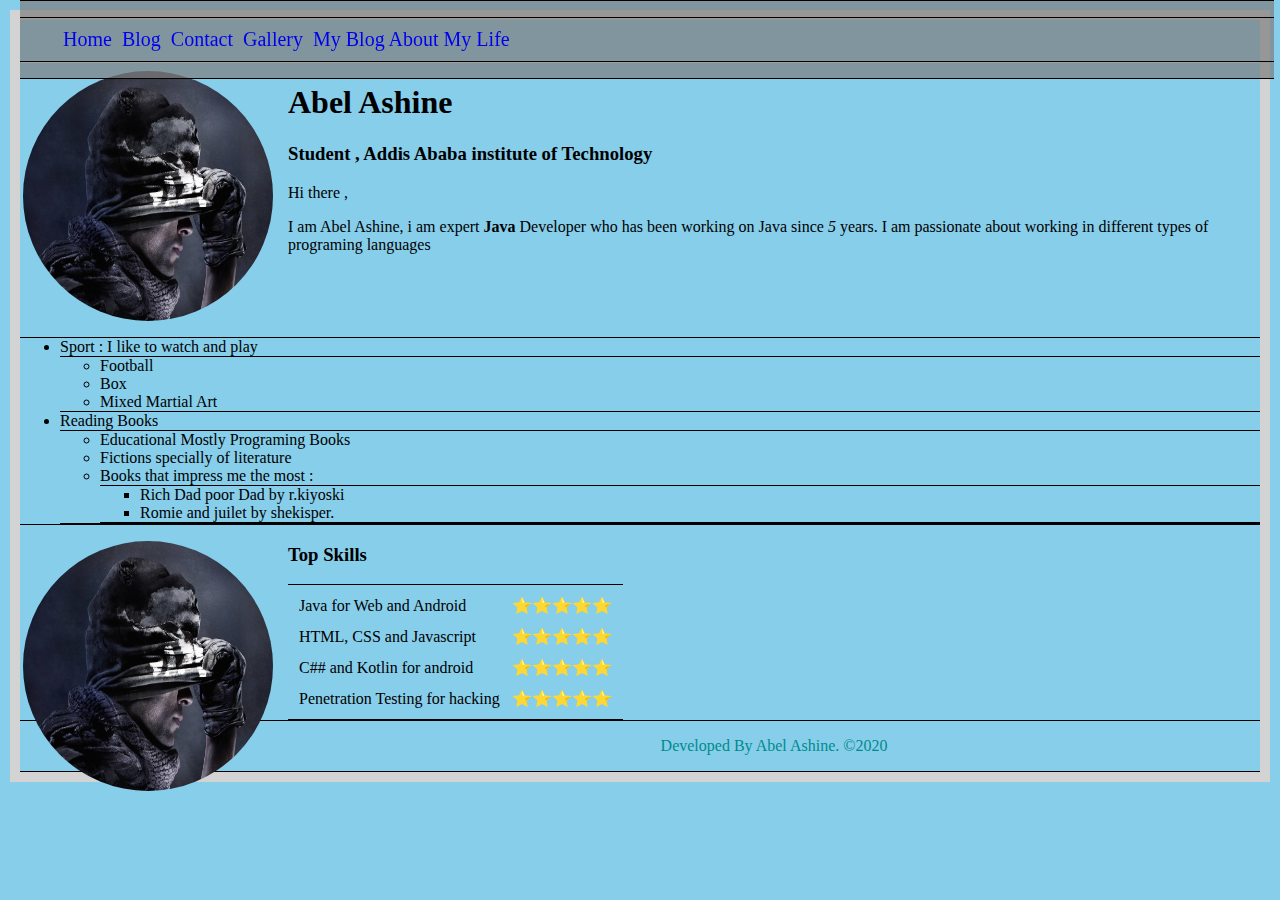
==== index.html @ 523ff388 "creating the link in myblog about my life" ====
<!DOCTYPE html>
<html lang="en">
<head>
    <meta charset="UTF-8">
    <meta name="viewport" content="width=device-width, initial-scale=1.0">
    <link rel="stylesheet" href="./css/style.css">
    <title>Abel Ashine's web</title>

    <link rel="stylesheet" href="./css/style.css">
</head>
<body>

    <header>
        <nav>
         <ul>
             <li> 
                 <a href="index.html">Home</a>
             </li>
             <li> 
                  <a href="blog.html">Blog</a>
            </li>
             <li>
                 <a href="contact.html">Contact</a>
            </li>
            <li>
                <a href="gallery .html">Gallery</a>
           </li>
           <li>
            <a href="./myblogaboutmylife/myblogaboutmylife.html">My Blog About My Life</a>
       </li>
         </ul>
        </nav>
    </header>
    
    

    <div id="content">
        <section>
        <p class="title">
        
        </p>
        <article>
        
        </article>
        <p class="date">
        
        </p>
        </section>
        </div>
        
    <hr>
     
                <img src="assets/img/img.jpg" border="1" alt="abel's" width="300px">
                <h1>Abel Ashine</h1>
                <h3>Student , Addis Ababa institute of Technology</h3>   
                <p>Hi there , </p>
                <p>I am Abel Ashine, i am expert <strong>Java</strong> Developer who has 
                    been working on Java since <em>5 </em></em>years. 
                    I am passionate about working in different types of programing languages </p>

                    <div id="clear"></div>

                <ul>
                    <li>Sport : I like to watch and play
                        <ul>
                            <li>Football</li>
                            <li>Box</li>
                            <li>Mixed Martial Art</li>
                        </ul>
                    </li>
                    <li>Reading Books
                        <ul>
                            <li>Educational Mostly Programing Books </li>
                            <li>Fictions specially of literature 
                                <li>Books that impress me the most  : 
                                    <ul>
                                        <li>Rich Dad poor Dad by r.kiyoski</li>
                                        <li>Romie and juilet by shekisper.</li>
                                    </ul>
                                </li>
                            </li>  
                        </ul>
                    </li>
                    </ul>
                <img src="./assets/img/img.jpg" alt="my picture" width="300px">

                <h3>Top Skills</h3>      
                <table cellspacing="10">
                    <tr>
                    <td>Java for Web and Android </td>
                    <td>⭐️⭐️⭐️⭐️⭐️</td>
                    </tr>
                    <tr>
                        <td>HTML, CSS and Javascript</td>
                        <td>⭐️⭐️⭐️⭐️⭐️</td>
                    </tr>
                    <tr>
                        <td>C## and Kotlin for android</td>
                        <td>⭐️⭐️⭐️⭐️⭐️</td>
                    </tr>
                    <tr>
                        <td>Penetration Testing for hacking</td>
                        <td>⭐️⭐️⭐️⭐️⭐️</td>
                    </tr>
                </table>


                
        <footer class="footer">

            <p align="center">Developed By Abel Ashine. &copy;2020</p> 
  
        </footer>
          

    
</body>
</html>
---- css/style.css ----
/* this is for the whole pages */
body {

    border: 10px lightgrey solid ;

    margin: 10px;

    background-color: skyblue;
 }
 header {
     background-color: rgba(119, 90, 90, 0.6);
     position: fixed;
     top: 0;
     width: 98%;
     background-color : rgba(125,125,125,0.7); 

    border-bottom: black 1px solid;
    border-top: black 1px solid;
     
 }
 table{
  
    border-bottom: black 1px solid;
    border-top: black 1px solid;

 }
 ul{
    border-bottom: black 1px solid;
    border-top: black 1px solid;
   
 }

     /*to the whole navigation  */
nav > ul > li{

    display: inline-block;
    padding: 10px 3px;
    font-size: 20px;
}
/* removing the underline  */
nav > ul > li > a    {
    text-decoration: none;
}
nav > ul > li:hover
{
background-color: #ffffff;

}
/* towhole image */
img
{
    float: left;
    border-radius: 100%;           
    border-style: hidden;
    width: 250px;
    height: 250px;
    margin: 0px 15px 0px 3px;
}
/* footer in whole pages */
.footer{
    border-bottom: black 1px solid;
    border-top: black 1px solid;
    color: darkcyan;
}





/* to clear divs */
#clear
{
    clear: left;
}








 /* this is the blog page */



 section {
    padding: 5px 30px;
    font-family: Cambria, Cochin, Georgia, Times, 'Times New Roman', serif;

}
article {
    font-size: 15px;
    text-align: justify;;
    line-height: 25px;
}
.title { 
    font-size: 23px;
    font-weight: bold;
}
.date {
    font-style: italic;
    font-size: 15px; 
    text-transform: uppercase;

}





/* this is contact page */


/* to make the contact page background an image */
 .contact-bg{
     background-image: url(../assets/img/img.jpg);
 }
 /* forms in contact */
 .form-contact{
    border-bottom: black 3px solid ;
    border-top: black 3px solid ;

}





/* Gallery */



/* to make the gallery text capitalize */

#name{
    text-transform: uppercase;
}
.gallery-body{
    border: 3px  solid darkcyan;
    padding: 4px;
}
/* 3*3 rows */
.images{
    float: left;
    width: 30%;
    margin: 1.66667;
    border: 0px solid red;
    padding: 1px;
    padding-bottom: 1px;
    box-sizing: border-box;
}
---- css/style.css ----
/* this is for the whole pages */
body {

    border: 10px lightgrey solid ;

    margin: 10px;

    background-color: skyblue;
 }
 header {
     background-color: rgba(119, 90, 90, 0.6);
     position: fixed;
     top: 0;
     width: 98%;
     background-color : rgba(125,125,125,0.7); 

    border-bottom: black 1px solid;
    border-top: black 1px solid;
     
 }
 table{
  
    border-bottom: black 1px solid;
    border-top: black 1px solid;

 }
 ul{
    border-bottom: black 1px solid;
    border-top: black 1px solid;
   
 }

     /*to the whole navigation  */
nav > ul > li{

    display: inline-block;
    padding: 10px 3px;
    font-size: 20px;
}
/* removing the underline  */
nav > ul > li > a    {
    text-decoration: none;
}
nav > ul > li:hover
{
background-color: #ffffff;

}
/* towhole image */
img
{
    float: left;
    border-radius: 100%;           
    border-style: hidden;
    width: 250px;
    height: 250px;
    margin: 0px 15px 0px 3px;
}
/* footer in whole pages */
.footer{
    border-bottom: black 1px solid;
    border-top: black 1px solid;
    color: darkcyan;
}





/* to clear divs */
#clear
{
    clear: left;
}








 /* this is the blog page */



 section {
    padding: 5px 30px;
    font-family: Cambria, Cochin, Georgia, Times, 'Times New Roman', serif;

}
article {
    font-size: 15px;
    text-align: justify;;
    line-height: 25px;
}
.title { 
    font-size: 23px;
    font-weight: bold;
}
.date {
    font-style: italic;
    font-size: 15px; 
    text-transform: uppercase;

}





/* this is contact page */


/* to make the contact page background an image */
 .contact-bg{
     background-image: url(../assets/img/img.jpg);
 }
 /* forms in contact */
 .form-contact{
    border-bottom: black 3px solid ;
    border-top: black 3px solid ;

}





/* Gallery */



/* to make the gallery text capitalize */

#name{
    text-transform: uppercase;
}
.gallery-body{
    border: 3px  solid darkcyan;
    padding: 4px;
}
/* 3*3 rows */
.images{
    float: left;
    width: 30%;
    margin: 1.66667;
    border: 0px solid red;
    padding: 1px;
    padding-bottom: 1px;
    box-sizing: border-box;
}
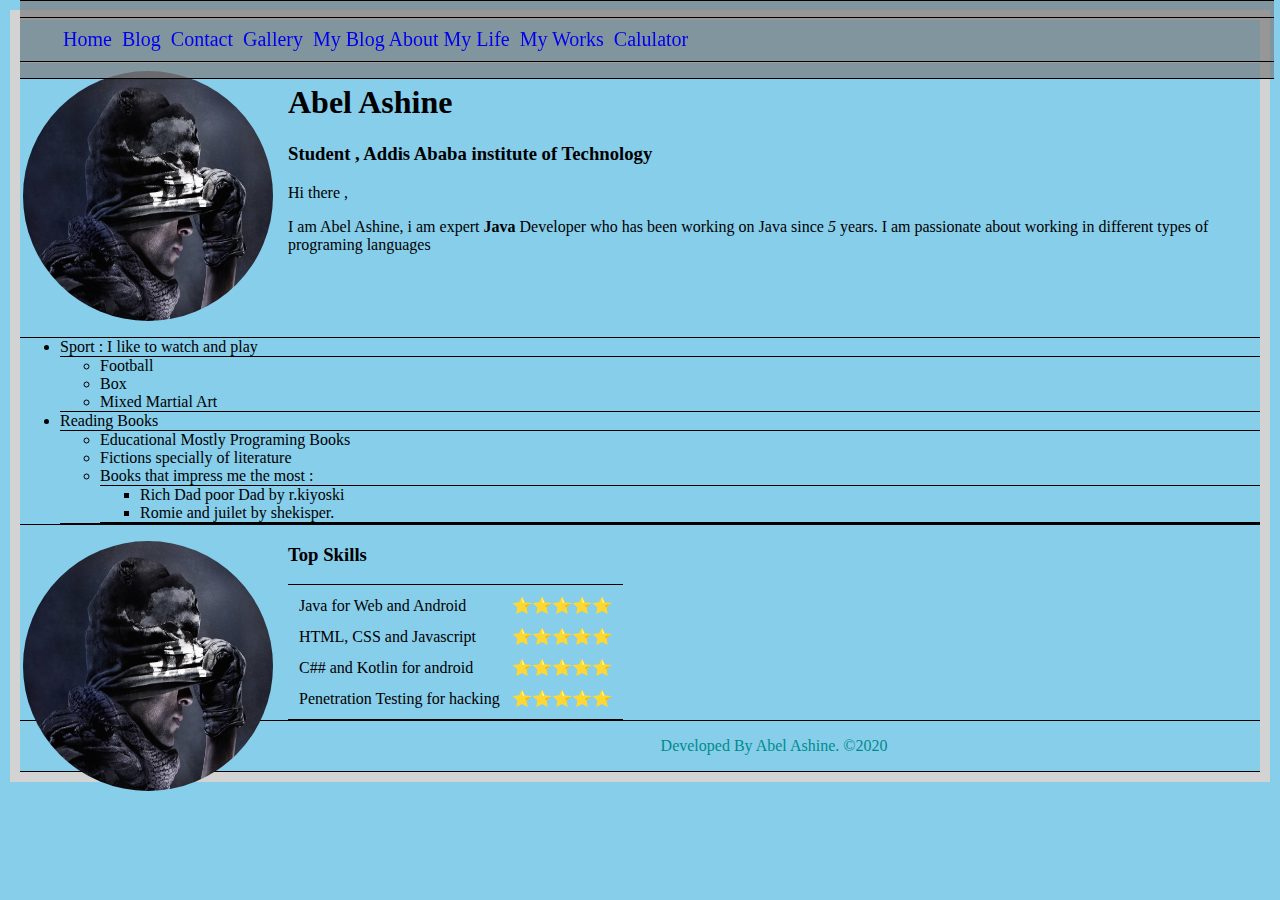
==== commit 390b88f3: "adding mywork and calculator html files" ====
--- a/index.html
+++ b/index.html
@@ -28,6 +28,13 @@
            <li>
             <a href="./myblogaboutmylife/myblogaboutmylife.html">My Blog About My Life</a>
        </li>
+       <li>
+        <a target="_blank" href="mywork.html">My Works</a>
+      </li>
+      <li>
+        <a target="_blank" href="mywork.html">Calulator</a>
+     </li>
+ 
          </ul>
         </nav>
     </header>
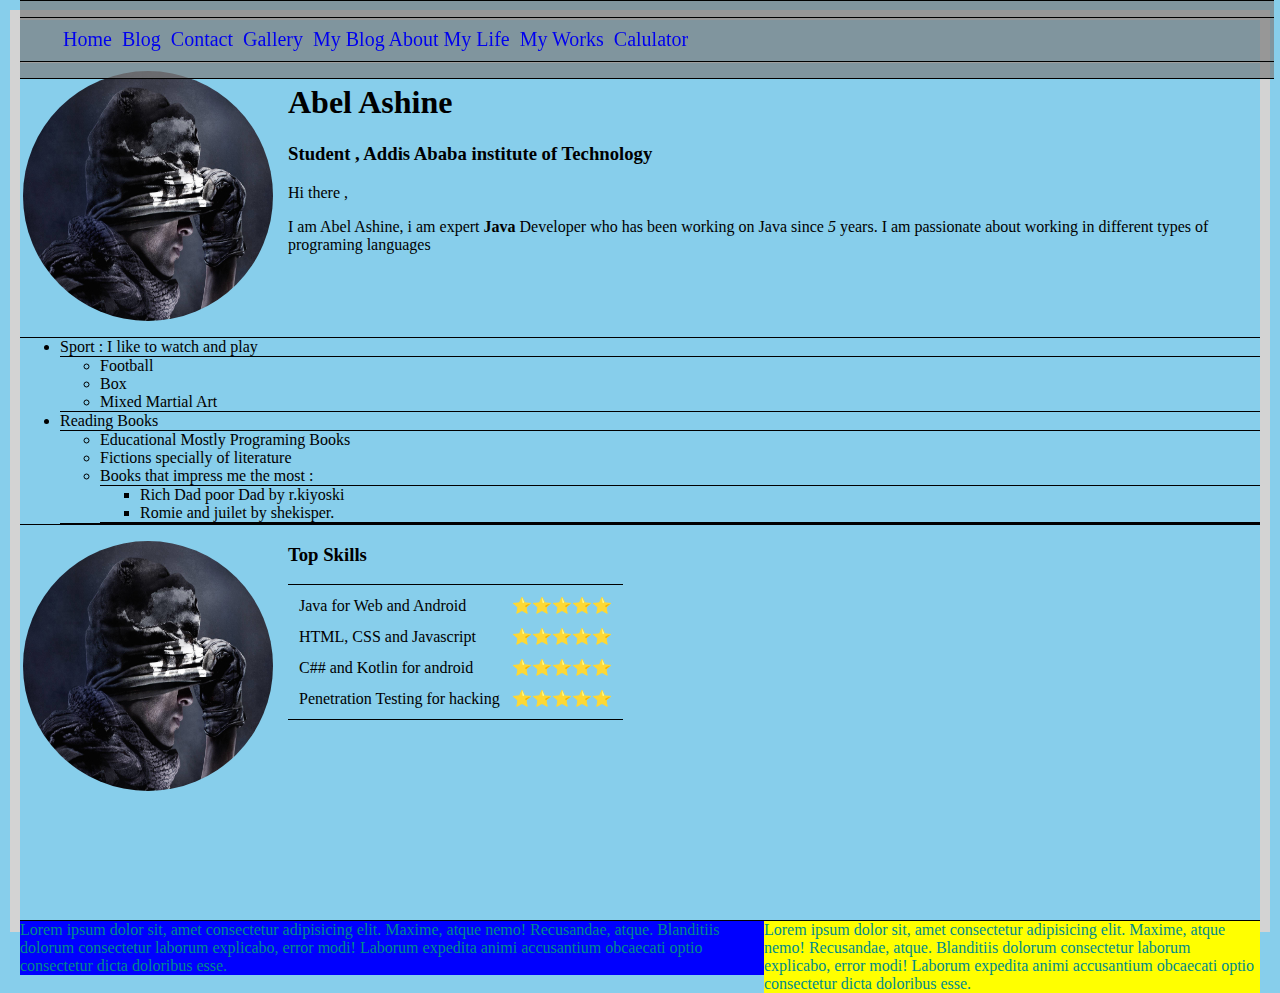
==== commit 87d5a37f: "creating the footer" ====
--- a/index.html
+++ b/index.html
@@ -32,7 +32,7 @@
         <a target="_blank" href="mywork.html">My Works</a>
       </li>
       <li>
-        <a target="_blank" href="mywork.html">Calulator</a>
+        <a target="_blank" href="calculator.html">Calulator</a>
      </li>
  
          </ul>
@@ -114,9 +114,17 @@
 
                 
         <footer class="footer">
+            <div class="left">
+                Lorem ipsum dolor sit, amet consectetur adipisicing elit. Maxime, atque nemo! Recusandae, atque. Blanditiis dolorum consectetur laborum explicabo, error modi! Laborum expedita animi accusantium obcaecati optio consectetur dicta doloribus esse.
+                
 
-            <p align="center">Developed By Abel Ashine. &copy;2020</p> 
-  
+            </div>
+            <div class="right">
+                Lorem ipsum dolor sit, amet consectetur adipisicing elit. Maxime, atque nemo! Recusandae, atque. Blanditiis dolorum consectetur laborum explicabo, error modi! Laborum expedita animi accusantium obcaecati optio consectetur dicta doloribus esse.
+                
+
+            </div>
+ 
         </footer>
           
 
--- a/css/style.css
+++ b/css/style.css
@@ -62,8 +62,19 @@
     border-bottom: black 1px solid;
     border-top: black 1px solid;
     color: darkcyan;
+    margin-top: 200px;
+    background-color: black;
 }
-
+.footer .left{
+    float: left;
+    background-color: blue;
+    width: 60%;
+}
+.footer .right{
+    float: right ;
+    background-color: yellow;
+    width: 40%;
+}
 
 
 
--- a/css/style.css
+++ b/css/style.css
@@ -62,8 +62,19 @@
     border-bottom: black 1px solid;
     border-top: black 1px solid;
     color: darkcyan;
+    margin-top: 200px;
+    background-color: black;
 }
-
+.footer .left{
+    float: left;
+    background-color: blue;
+    width: 60%;
+}
+.footer .right{
+    float: right ;
+    background-color: yellow;
+    width: 40%;
+}
 
 
 
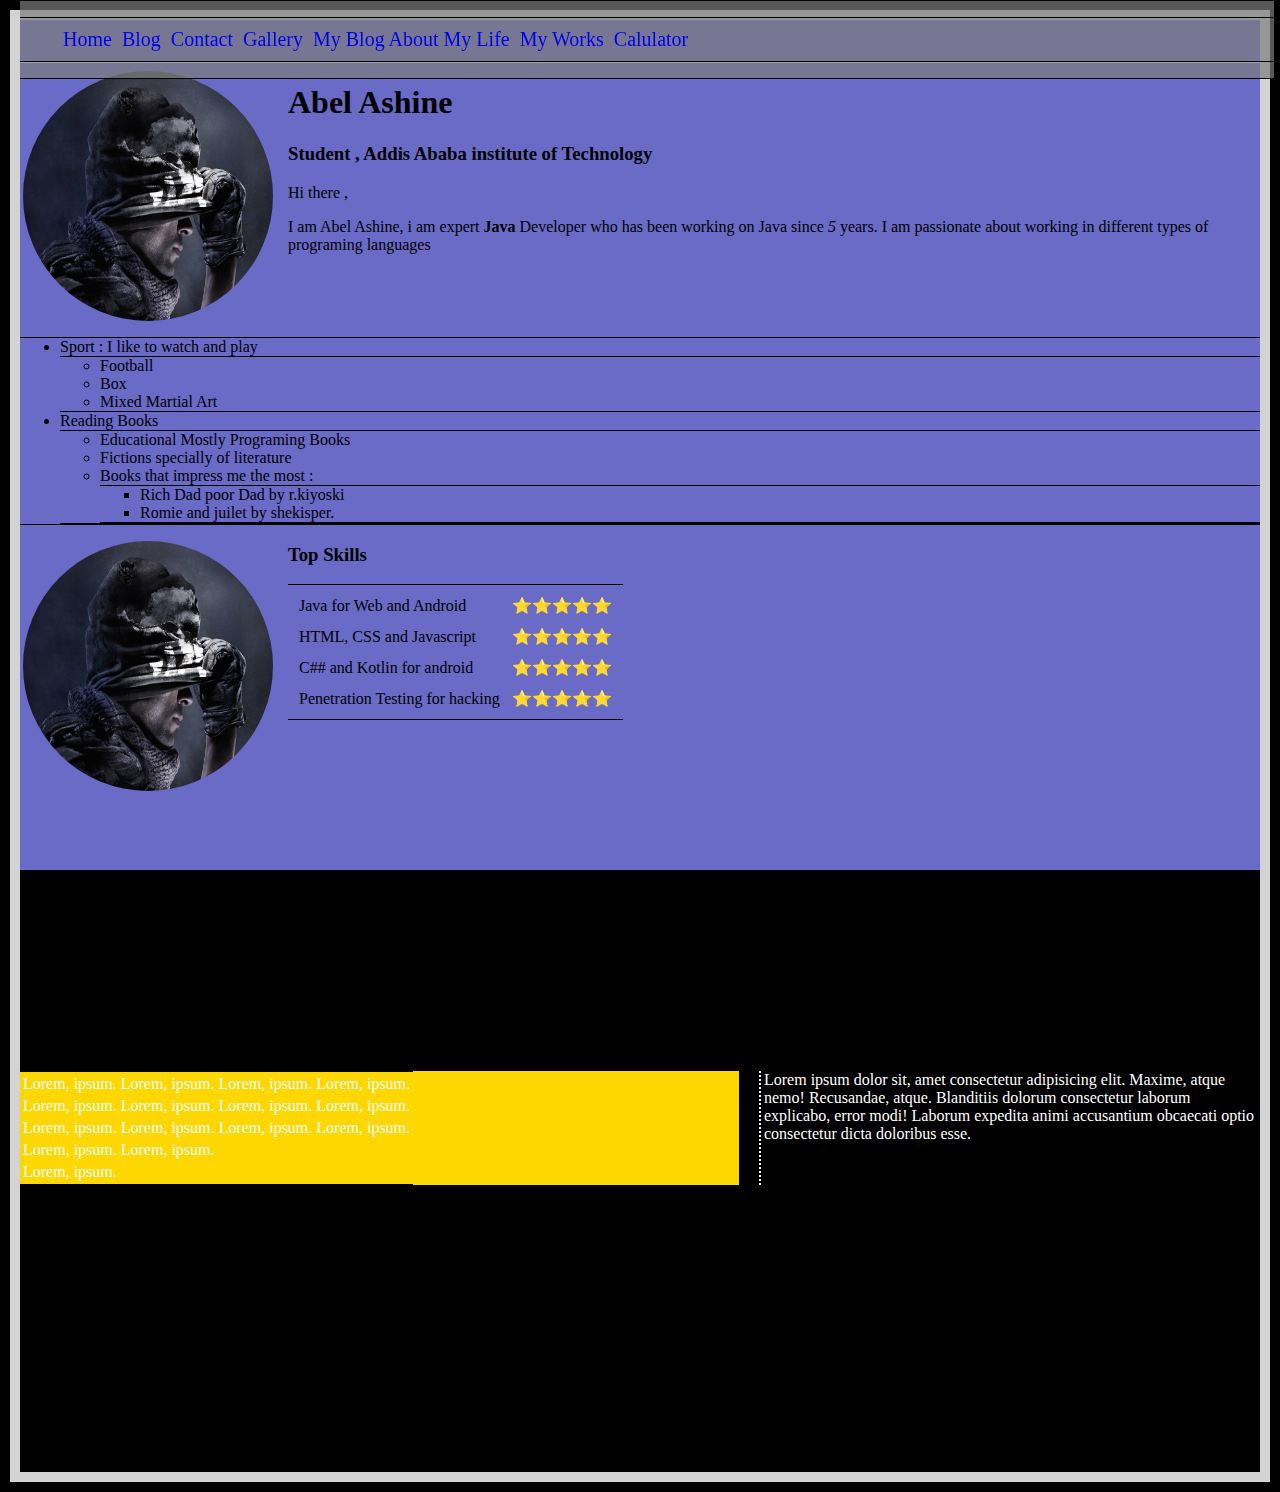
==== commit f51381cc: "adding the vontents and styles to the footer" ====
--- a/index.html
+++ b/index.html
@@ -38,96 +38,189 @@
          </ul>
         </nav>
     </header>
+    <div class="container">
+                
+            <div id="content">
+                <section>
+                <p class="title">
+                
+                </p>
+                <article>
+                
+                </article>
+                <p class="date">
+                
+                </p>
+                </section>
+                </div>
+                
+            <hr>
+            
+                        <img src="assets/img/img.jpg" border="1" alt="abel's" width="300px">
+                        <h1>Abel Ashine</h1>
+                        <h3>Student , Addis Ababa institute of Technology</h3>   
+                        <p>Hi there , </p>
+                        <p>I am Abel Ashine, i am expert <strong>Java</strong> Developer who has 
+                            been working on Java since <em>5 </em></em>years. 
+                            I am passionate about working in different types of programing languages </p>
+
+                            <div id="clear"></div>
+
+                        <ul>
+                            <li>Sport : I like to watch and play
+                                <ul>
+                                    <li>Football</li>
+                                    <li>Box</li>
+                                    <li>Mixed Martial Art</li>
+                                </ul>
+                            </li>
+                            <li>Reading Books
+                                <ul>
+                                    <li>Educational Mostly Programing Books </li>
+                                    <li>Fictions specially of literature 
+                                        <li>Books that impress me the most  : 
+                                            <ul>
+                                                <li>Rich Dad poor Dad by r.kiyoski</li>
+                                                <li>Romie and juilet by shekisper.</li>
+                                            </ul>
+                                        </li>
+                                    </li>  
+                                </ul>
+                            </li>
+                            </ul>
+                        <img src="./assets/img/img.jpg" alt="my picture" width="300px">
+
+                        <h3>Top Skills</h3>      
+                        <table cellspacing="10">
+                            <tr>
+                            <td>Java for Web and Android </td>
+                            <td>⭐️⭐️⭐️⭐️⭐️</td>
+                            </tr>
+                            <tr>
+                                <td>HTML, CSS and Javascript</td>
+                                <td>⭐️⭐️⭐️⭐️⭐️</td>
+                            </tr>
+                            <tr>
+                                <td>C## and Kotlin for android</td>
+                                <td>⭐️⭐️⭐️⭐️⭐️</td>
+                            </tr>
+                            <tr>
+                                <td>Penetration Testing for hacking</td>
+                                <td>⭐️⭐️⭐️⭐️⭐️</td>
+                            </tr>
+                        </table>
+
+    </div>
+
+
+            
+</body> 
+
+  
+           
+    <footer >
+        
+
+        <div class="left">
+
+            <div class="table">
+                <table class="table">
+                    <tr class="row-title">
+                        <td class="data-title">
+                            Lorem, ipsum.
+
+                        </td>
+                        <td class="data-title">
+                            Lorem, ipsum.
+
+                        </td>
+                        <td class="data-title">
+                            Lorem, ipsum.
+
+                        </td>
+                        <td class="data-title">
+                            Lorem, ipsum.
+
+                        </td>
+                    </tr>
+                    
+                    <tr class="row">
+                        <td class="data">
+                            Lorem, ipsum.
+
+                        </td>
+                        <td class="data">
+                            Lorem, ipsum.
+
+                        </td>
+                        <td class="data">
+                            Lorem, ipsum.
+
+                        </td>
+                        <td class="data">
+                            Lorem, ipsum.
+
+                        </td>
+                    </tr>
+                    
+                    <tr class="row">
+                        <td class="data">
+                            Lorem, ipsum.
+
+                        </td>
+                        <td class="data">
+                            Lorem, ipsum.
+
+                        </td>
+                        <td class="data">
+                            Lorem, ipsum.
+
+                        </td>
+                        <td class="data">
+                            Lorem, ipsum.
+
+                        </td>
+                    </tr>
+                    <tr class="row">
+                        <td class="data">
+                            Lorem, ipsum.
+
+                        </td>
+                        <td class="data">
+                            Lorem, ipsum.
+
+                        </td>
+                        
+                    </tr>
+                    <tr class="row">
+                        <td class="data">
+                            Lorem, ipsum.
+
+                        </td>
+                        
+                    </tr>
+                    
+
+                </table>
+
+            </div>
+            <div class="below_table">
+
+            </div>
+
+        </div>
+        <div class="right">
+            Lorem ipsum dolor sit, amet consectetur adipisicing elit. Maxime, atque nemo! Recusandae, atque. Blanditiis dolorum consectetur laborum explicabo, error modi! Laborum expedita animi accusantium obcaecati optio consectetur dicta doloribus esse.
+            
+
+        </div>
+
     
-    
-
-    <div id="content">
-        <section>
-        <p class="title">
-        
-        </p>
-        <article>
-        
-        </article>
-        <p class="date">
-        
-        </p>
-        </section>
-        </div>
-        
-    <hr>
-     
-                <img src="assets/img/img.jpg" border="1" alt="abel's" width="300px">
-                <h1>Abel Ashine</h1>
-                <h3>Student , Addis Ababa institute of Technology</h3>   
-                <p>Hi there , </p>
-                <p>I am Abel Ashine, i am expert <strong>Java</strong> Developer who has 
-                    been working on Java since <em>5 </em></em>years. 
-                    I am passionate about working in different types of programing languages </p>
-
-                    <div id="clear"></div>
-
-                <ul>
-                    <li>Sport : I like to watch and play
-                        <ul>
-                            <li>Football</li>
-                            <li>Box</li>
-                            <li>Mixed Martial Art</li>
-                        </ul>
-                    </li>
-                    <li>Reading Books
-                        <ul>
-                            <li>Educational Mostly Programing Books </li>
-                            <li>Fictions specially of literature 
-                                <li>Books that impress me the most  : 
-                                    <ul>
-                                        <li>Rich Dad poor Dad by r.kiyoski</li>
-                                        <li>Romie and juilet by shekisper.</li>
-                                    </ul>
-                                </li>
-                            </li>  
-                        </ul>
-                    </li>
-                    </ul>
-                <img src="./assets/img/img.jpg" alt="my picture" width="300px">
-
-                <h3>Top Skills</h3>      
-                <table cellspacing="10">
-                    <tr>
-                    <td>Java for Web and Android </td>
-                    <td>⭐️⭐️⭐️⭐️⭐️</td>
-                    </tr>
-                    <tr>
-                        <td>HTML, CSS and Javascript</td>
-                        <td>⭐️⭐️⭐️⭐️⭐️</td>
-                    </tr>
-                    <tr>
-                        <td>C## and Kotlin for android</td>
-                        <td>⭐️⭐️⭐️⭐️⭐️</td>
-                    </tr>
-                    <tr>
-                        <td>Penetration Testing for hacking</td>
-                        <td>⭐️⭐️⭐️⭐️⭐️</td>
-                    </tr>
-                </table>
-
-
-                
-        <footer class="footer">
-            <div class="left">
-                Lorem ipsum dolor sit, amet consectetur adipisicing elit. Maxime, atque nemo! Recusandae, atque. Blanditiis dolorum consectetur laborum explicabo, error modi! Laborum expedita animi accusantium obcaecati optio consectetur dicta doloribus esse.
-                
-
-            </div>
-            <div class="right">
-                Lorem ipsum dolor sit, amet consectetur adipisicing elit. Maxime, atque nemo! Recusandae, atque. Blanditiis dolorum consectetur laborum explicabo, error modi! Laborum expedita animi accusantium obcaecati optio consectetur dicta doloribus esse.
-                
-
-            </div>
+
+</footer>
+<div class="k" style="margin-top: 400px;"></div>
+  
  
-        </footer>
-          
-
-    
-</body>
+
+
 </html>--- a/css/style.css
+++ b/css/style.css
@@ -6,7 +6,7 @@
 
     margin: 10px;
 
-    background-color: skyblue;
+    background-color: black;
  }
  header {
      background-color: rgba(119, 90, 90, 0.6);
@@ -58,42 +58,49 @@
     margin: 0px 15px 0px 3px;
 }
 /* footer in whole pages */
-.footer{
+
+footer{
     border-bottom: black 1px solid;
     border-top: black 1px solid;
     color: darkcyan;
     margin-top: 200px;
+    color: white;
+
+
+}
+footer .left{
+    width: 58%;
+    border-right: 2px white dotted;
+    padding-right: 20px;
+    float: left;
+    background-color: rgb(0, 0, 0);
+
+
+}
+footer .right{
+    width: 40%;
+    float: right;
     background-color: black;
+
+
 }
-.footer .left{
-    float: left;
-    background-color: blue;
-    width: 60%;
-}
-.footer .right{
-    float: right ;
-    background-color: yellow;
-    width: 40%;
+footer .left .table{
+    background-color: gold;
 }
 
 
-
+.container{
+    background-color: rgb(106, 106, 199);
+    padding-bottom: 150px;
+}
 
 /* to clear divs */
 #clear
 {
     clear: left;
-}
-
-
-
-
-
-
-
+} 
 
  /* this is the blog page */
-
 
 
  section {
--- a/css/style.css
+++ b/css/style.css
@@ -6,7 +6,7 @@
 
     margin: 10px;
 
-    background-color: skyblue;
+    background-color: black;
  }
  header {
      background-color: rgba(119, 90, 90, 0.6);
@@ -58,42 +58,49 @@
     margin: 0px 15px 0px 3px;
 }
 /* footer in whole pages */
-.footer{
+
+footer{
     border-bottom: black 1px solid;
     border-top: black 1px solid;
     color: darkcyan;
     margin-top: 200px;
+    color: white;
+
+
+}
+footer .left{
+    width: 58%;
+    border-right: 2px white dotted;
+    padding-right: 20px;
+    float: left;
+    background-color: rgb(0, 0, 0);
+
+
+}
+footer .right{
+    width: 40%;
+    float: right;
     background-color: black;
+
+
 }
-.footer .left{
-    float: left;
-    background-color: blue;
-    width: 60%;
-}
-.footer .right{
-    float: right ;
-    background-color: yellow;
-    width: 40%;
+footer .left .table{
+    background-color: gold;
 }
 
 
-
+.container{
+    background-color: rgb(106, 106, 199);
+    padding-bottom: 150px;
+}
 
 /* to clear divs */
 #clear
 {
     clear: left;
-}
-
-
-
-
-
-
-
+} 
 
  /* this is the blog page */
-
 
 
  section {
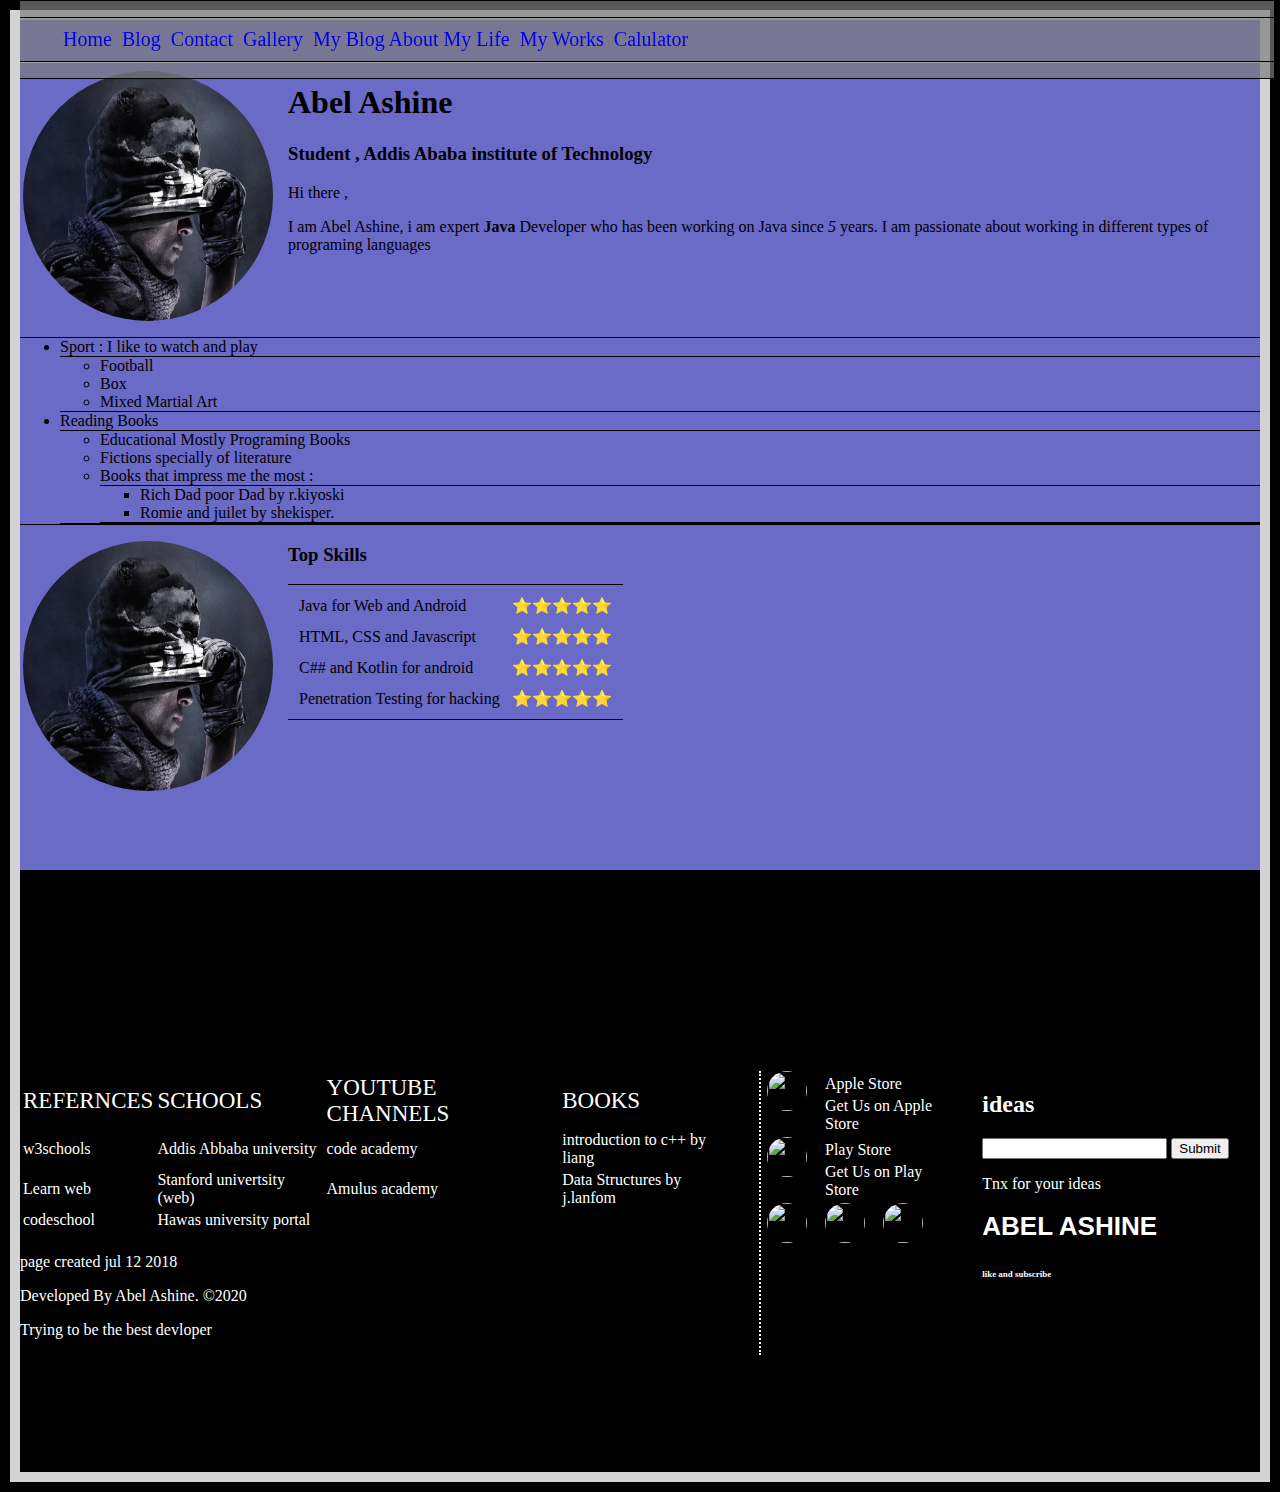
==== commit ff1fae4b: "finihed the footer" ====
--- a/index.html
+++ b/index.html
@@ -127,74 +127,70 @@
                 <table class="table">
                     <tr class="row-title">
                         <td class="data-title">
-                            Lorem, ipsum.
-
-                        </td>
-                        <td class="data-title">
-                            Lorem, ipsum.
-
-                        </td>
-                        <td class="data-title">
-                            Lorem, ipsum.
-
-                        </td>
-                        <td class="data-title">
-                            Lorem, ipsum.
-
-                        </td>
-                    </tr>
-                    
-                    <tr class="row">
-                        <td class="data">
-                            Lorem, ipsum.
-
-                        </td>
-                        <td class="data">
-                            Lorem, ipsum.
-
-                        </td>
-                        <td class="data">
-                            Lorem, ipsum.
-
-                        </td>
-                        <td class="data">
-                            Lorem, ipsum.
-
-                        </td>
-                    </tr>
-                    
-                    <tr class="row">
-                        <td class="data">
-                            Lorem, ipsum.
-
-                        </td>
-                        <td class="data">
-                            Lorem, ipsum.
-
-                        </td>
-                        <td class="data">
-                            Lorem, ipsum.
-
-                        </td>
-                        <td class="data">
-                            Lorem, ipsum.
-
-                        </td>
-                    </tr>
-                    <tr class="row">
-                        <td class="data">
-                            Lorem, ipsum.
-
-                        </td>
-                        <td class="data">
-                            Lorem, ipsum.
-
-                        </td>
-                        
-                    </tr>
-                    <tr class="row">
-                        <td class="data">
-                            Lorem, ipsum.
+                            refernces
+
+                        </td>
+                        <td class="data-title">
+                            schools
+
+                        </td>
+                        <td class="data-title">
+                            youtube channels
+
+                        </td>
+                        <td class="data-title">
+                            books
+
+                        </td>
+                    </tr>
+                    
+                    <tr class="row">
+                        <td class="data">
+                            w3schools
+
+                        </td>
+                        <td class="data">
+                            Addis Abbaba university
+
+                        </td>
+                        <td class="data">
+                            code academy
+                        </td>
+                        <td class="data">
+                            introduction to c++ by liang
+
+                        </td>
+                    </tr>
+                    
+                    <tr class="row">
+                        <td class="data">
+                            Learn web
+
+                        </td>
+                        <td class="data">
+                            Stanford univertsity (web)
+
+                        </td>
+                        <td class="data">
+                                Amulus academy
+                        </td>
+                        <td class="data">
+                              Data Structures by j.lanfom
+
+                        </td>
+                    </tr>
+                    <tr class="row">
+                        <td class="data">
+                            codeschool
+                        </td>
+                        <td class="data">
+                            Hawas university portal
+
+                        </td>
+                        
+                    </tr>
+                    <tr class="row">
+                        <td class="data">
 
                         </td>
                         
@@ -204,14 +200,66 @@
                 </table>
 
             </div>
-            <div class="below_table">
-
+            <div class="copy-right-page">
+                <p class="copy-right-title">page created jul 12 2018</p>
+                <p align="left">Developed By Abel Ashine. &copy;2020</p> 
+                <p>Trying to be the best devloper </p>
             </div>
 
         </div>
         <div class="right">
-            Lorem ipsum dolor sit, amet consectetur adipisicing elit. Maxime, atque nemo! Recusandae, atque. Blanditiis dolorum consectetur laborum explicabo, error modi! Laborum expedita animi accusantium obcaecati optio consectetur dicta doloribus esse.
-            
+            <div class="links">
+
+                <table class="links-table">
+                    <tr>
+                        
+                        <img class="links-images" src="./assets/img/apple.png" alt="">
+                    <td> Apple Store</td>
+
+                </tr>
+                <tr>
+                    <td>Get Us on Apple Store</td>   
+                </tr>
+
+                    
+
+    </table>   
+    <table class="links-table">
+                    <tr>
+                        
+                        <img class="links-images" src="./assets/img/playstore.png" alt="">
+                    <td> Play Store</td>
+
+                </tr>
+                <tr>
+                    <td>Get Us on Play Store</td>   
+                </tr>
+
+                    
+
+    </table>  
+    
+    <table class="links-table">
+        <tr> <a href="http:\\www.facebook.com"><img class="links-images" src="./assets/img/facebook.png" alt=""></a></tr>
+        <tr> <a href="http:\\www.twitter.com"><img class="links-images" src="./assets/img/twitter.png" alt=""></a></tr>
+        <tr> <a href="http:\\www.imdb.com"><img class="links-images" src="./assets/img/in.png" alt=""></a></tr>
+
+        </table>        
+                
+                
+            </div>
+            <div class="suggestion">
+                <h2>ideas </h2>
+                <input type="text" >
+                <input type="submit" >
+                <p>
+                    Tnx for your ideas
+                </p>
+
+                <h1>Abel Ashine</h1>
+                <h6><small>like and subscribe</small></h6>
+
+            </div>
 
         </div>
 
--- a/css/style.css
+++ b/css/style.css
@@ -76,18 +76,45 @@
     background-color: rgb(0, 0, 0);
 
 
-}
+
+}
+
+
+footer .left .table .row-title  {
+    font-size: 23px;
+    text-transform: uppercase;
+    margin-left: 15px;
+}
+
+footer .left .table .copy-right-title{
+    text-transform: uppercase;
+
+}
+
 footer .right{
     width: 40%;
     float: right;
     background-color: black;
-
-
-}
-footer .left .table{
-    background-color: gold;
-}
-
+}
+footer .right .links{
+    width: 40%;
+    float: left;
+} 
+footer .right .links-images{
+    width: 40px;
+    height: 40px;
+}
+footer .right .suggestion{
+    width:  56%;
+    float: right;
+}
+footer .right .suggestion h1{
+    font-family: 'Gill Sans', 'Gill Sans MT', Calibri, 'Trebuchet MS', sans-serif;
+    font-size: 26px;
+    font-weight: bolder;
+    text-transform: uppercase;
+}
+ 
 
 .container{
     background-color: rgb(106, 106, 199);
--- a/css/style.css
+++ b/css/style.css
@@ -76,18 +76,45 @@
     background-color: rgb(0, 0, 0);
 
 
-}
+
+}
+
+
+footer .left .table .row-title  {
+    font-size: 23px;
+    text-transform: uppercase;
+    margin-left: 15px;
+}
+
+footer .left .table .copy-right-title{
+    text-transform: uppercase;
+
+}
+
 footer .right{
     width: 40%;
     float: right;
     background-color: black;
-
-
-}
-footer .left .table{
-    background-color: gold;
-}
-
+}
+footer .right .links{
+    width: 40%;
+    float: left;
+} 
+footer .right .links-images{
+    width: 40px;
+    height: 40px;
+}
+footer .right .suggestion{
+    width:  56%;
+    float: right;
+}
+footer .right .suggestion h1{
+    font-family: 'Gill Sans', 'Gill Sans MT', Calibri, 'Trebuchet MS', sans-serif;
+    font-size: 26px;
+    font-weight: bolder;
+    text-transform: uppercase;
+}
+ 
 
 .container{
     background-color: rgb(106, 106, 199);
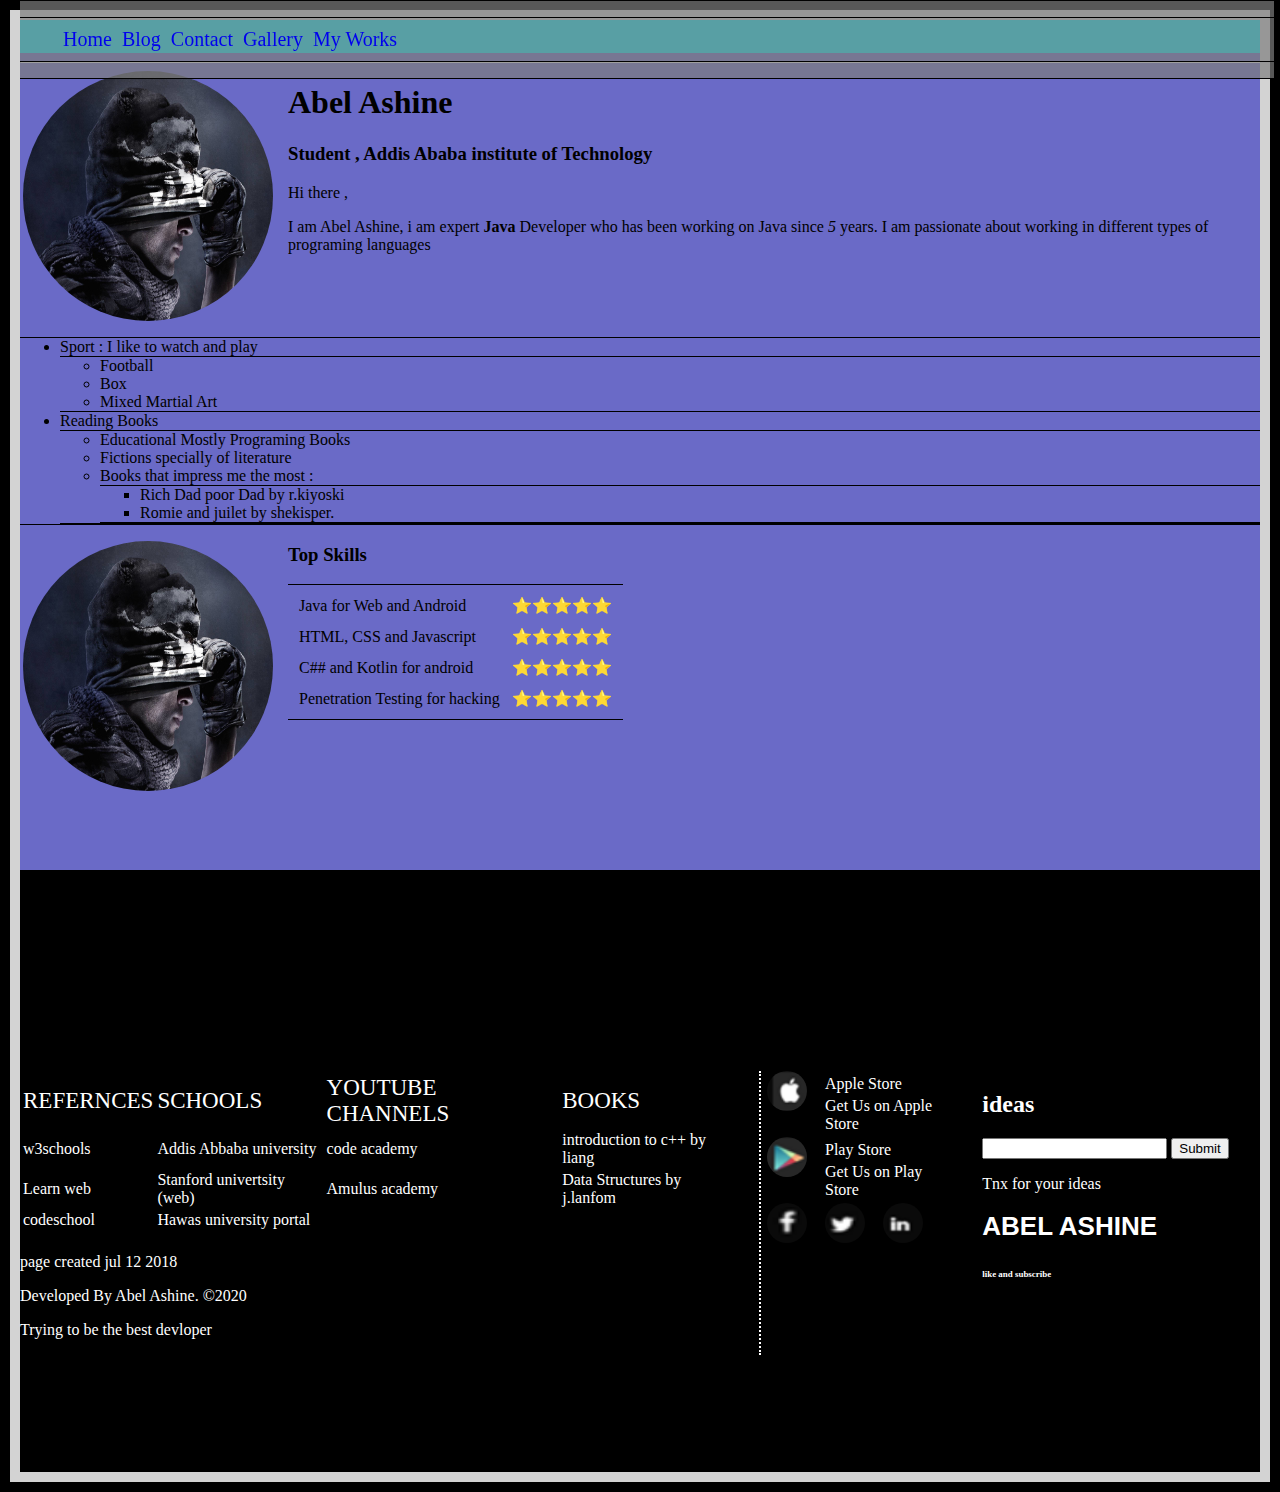
==== commit 95ca41b7: "modifying my work ends" ====
--- a/index.html
+++ b/index.html
@@ -24,16 +24,10 @@
             </li>
             <li>
                 <a href="gallery .html">Gallery</a>
-           </li>
-           <li>
-            <a href="./myblogaboutmylife/myblogaboutmylife.html">My Blog About My Life</a>
-       </li>
+           </li> 
        <li>
         <a target="_blank" href="mywork.html">My Works</a>
-      </li>
-      <li>
-        <a target="_blank" href="calculator.html">Calulator</a>
-     </li>
+      </li> 
  
          </ul>
         </nav>
--- a/css/style.css
+++ b/css/style.css
@@ -130,6 +130,9 @@
  /* this is the blog page */
 
 
+ #content{
+     background-color: rgb(0, 238, 255);
+ }
  section {
     padding: 5px 30px;
     font-family: Cambria, Cochin, Georgia, Times, 'Times New Roman', serif;
--- a/css/style.css
+++ b/css/style.css
@@ -130,6 +130,9 @@
  /* this is the blog page */
 
 
+ #content{
+     background-color: rgb(0, 238, 255);
+ }
  section {
     padding: 5px 30px;
     font-family: Cambria, Cochin, Georgia, Times, 'Times New Roman', serif;
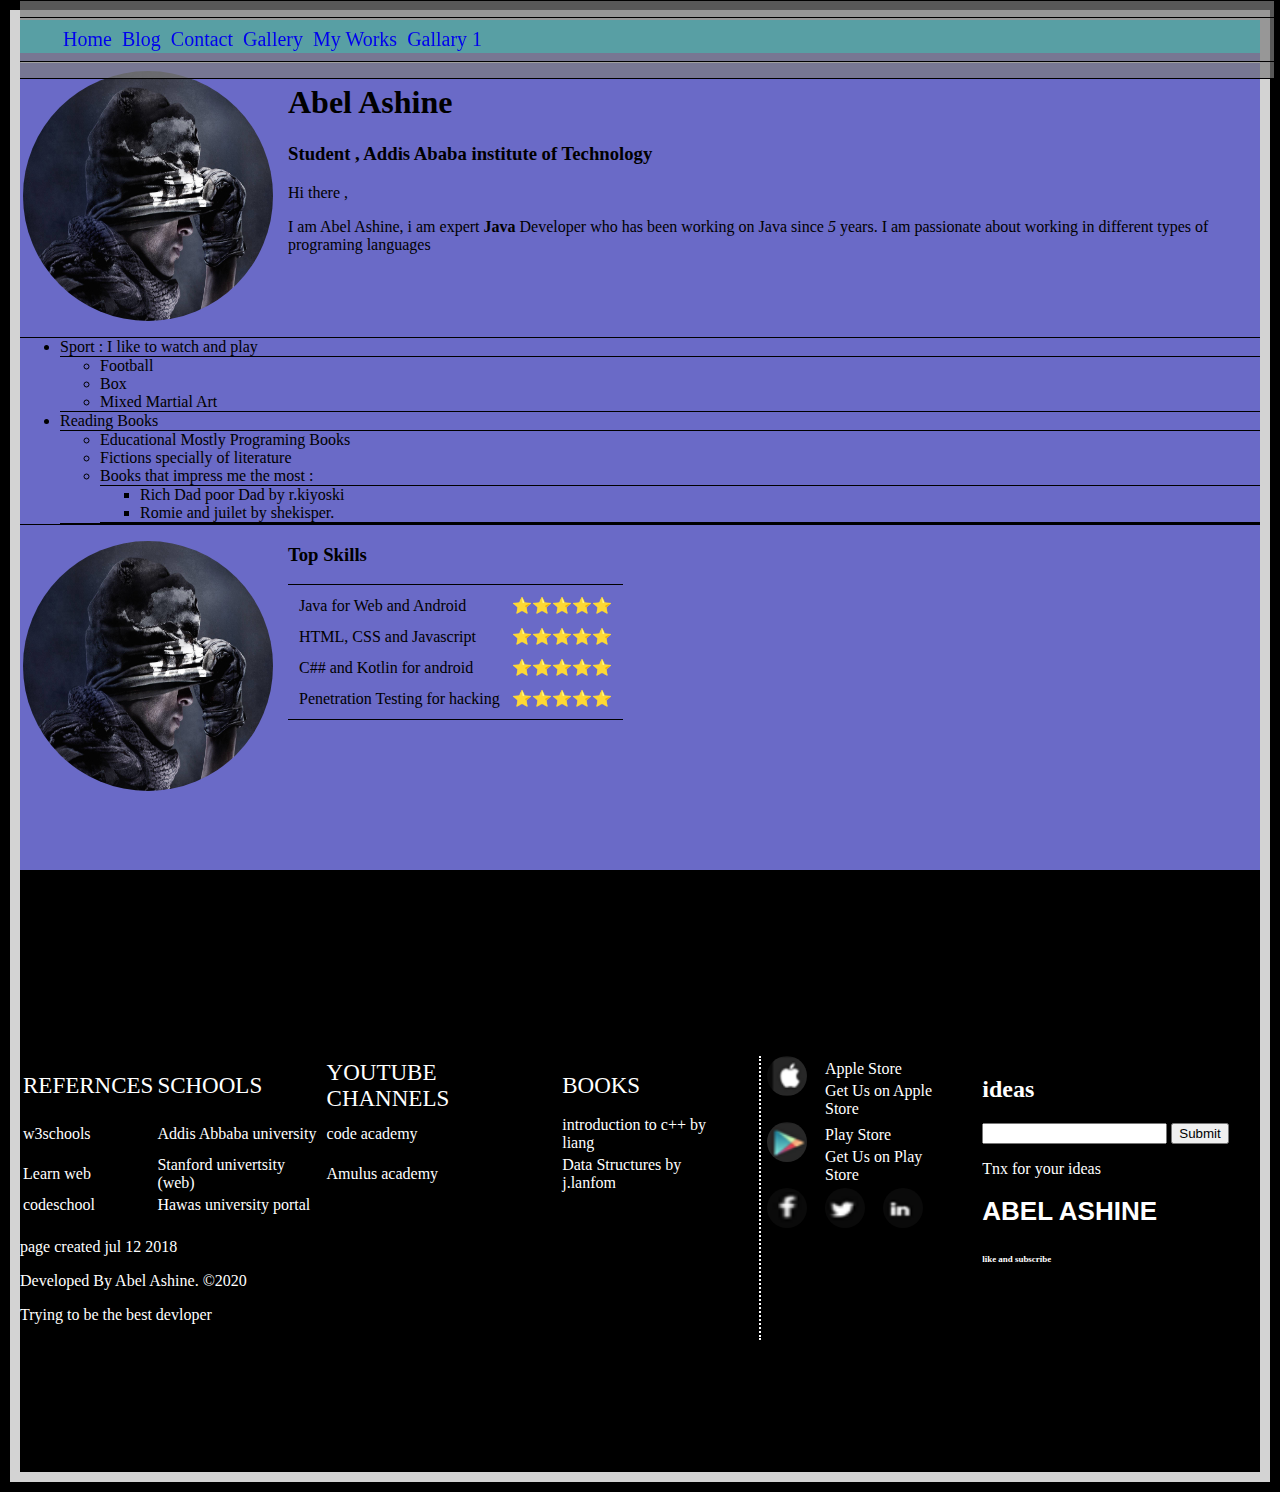
==== commit 493c7f60: "finished modifying the page" ====
--- a/index.html
+++ b/index.html
@@ -25,10 +25,14 @@
             <li>
                 <a href="gallery .html">Gallery</a>
            </li> 
-       <li>
-        <a target="_blank" href="mywork.html">My Works</a>
-      </li> 
+           <li>
+            <a target="_blank" href="mywork.html">My Works</a>
+          </li> 
  
+          <li>
+            <a target="_blank" href="gallary.html">Gallary 1</a>
+          </li> 
+         
          </ul>
         </nav>
     </header>
--- a/css/style.css
+++ b/css/style.css
@@ -60,11 +60,13 @@
 /* footer in whole pages */
 
 footer{
+    position: relative;
     border-bottom: black 1px solid;
     border-top: black 1px solid;
     color: darkcyan;
     margin-top: 200px;
     color: white;
+    bottom: 15px;
 
 
 }
--- a/css/style.css
+++ b/css/style.css
@@ -60,11 +60,13 @@
 /* footer in whole pages */
 
 footer{
+    position: relative;
     border-bottom: black 1px solid;
     border-top: black 1px solid;
     color: darkcyan;
     margin-top: 200px;
     color: white;
+    bottom: 15px;
 
 
 }
